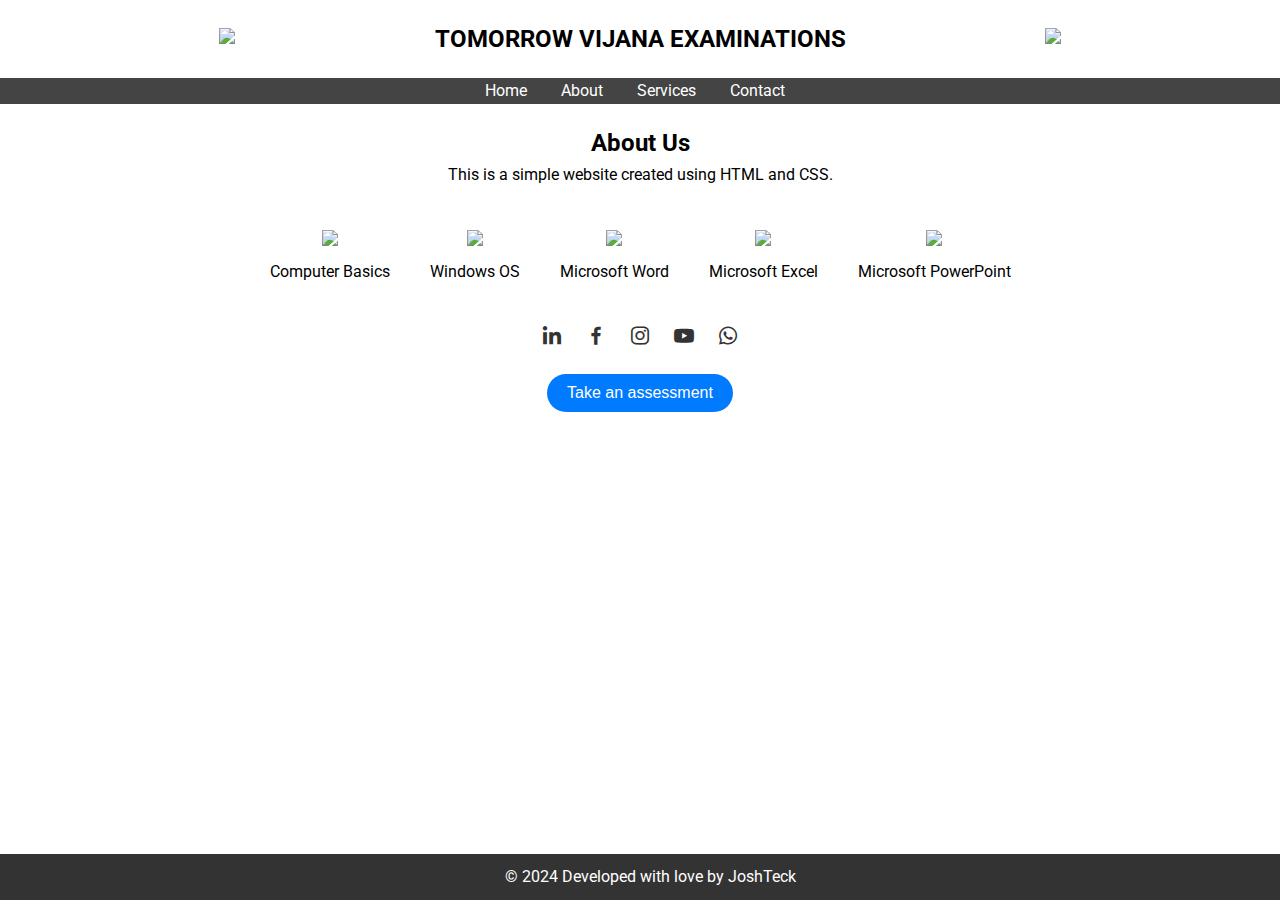
==== index.html @ 9421b92d "First upload of my files" ====
<!DOCTYPE html>
<html lang="en">

<head>
    <meta charset="UTF-8">
    <meta name="viewport" content="width=device-width, initial-scale=1.0">
    <title>Tomorrow Vijana Examination</title>
    <link href='https://unpkg.com/boxicons@2.1.4/css/boxicons.min.css' rel='stylesheet'>
    <link rel="preconnect" href="https://fonts.googleapis.com">
    <link rel="preconnect" href="https://fonts.gstatic.com" crossorigin>
    <link href="https://fonts.googleapis.com/css2?family=Roboto:wght@300;400;700&display=swap" rel="stylesheet">

    <link rel="stylesheet" href="style.css">



<style>
    /* New styles for responsive design */
@media only screen and (max-width: 600px) {
    .logo-section {
        flex-direction: column;
        align-items: center;
    }


    .image-section {
        flex-direction: column;
        align-items: center;
    }
}
</style>


</head>

<body>

    <header class="logo-section">
        <div class="logo-container">
            <img src="Images/tomorrowvijana.png">
        </div>
        <h2>TOMORROW VIJANA EXAMINATIONS</h2>
        <div class="logo-container">
            <img src="Images/josuemirimo.png">
        </div>
    </header>

    <nav>
        <ul>
            <li><a href="#">Home</a></li>
            <li><a href="#">About</a></li>
            <li><a href="#">Services</a></li>
            <li><a href="#">Contact</a></li>
        </ul>
    </nav>



    <main>
        <article class="aboutus">
            <h2>About Us</h2>
            <p>This is a simple website created using HTML and CSS.</p>
        </article>
    </main>



    <section class="image-section">
        <div class="image-container">
            <img src="Images/computerbasics.png">
            <p>Computer Basics</p>
        </div>
        <div class="image-container">
            <img src="Images/windowsos.png">
            <p>Windows OS</p>
        </div>
        <div class="image-container">
            <img src="Images/microsoftword.png">
            <p>Microsoft Word</p>
        </div>
        <div class="image-container">
            <img src="Images/microsoftexcel.png">
            <p>Microsoft Excel</p>
        </div>
        <div class="image-container">
            <img src="Images/microsoftpowerpoint.png">
            <p>Microsoft PowerPoint</p>
        </div>
    </section>

    <div class="social-icons">
        <a href="#"><i class='bx bxl-linkedin'></i></a>
        <a href="#"><i class='bx bxl-facebook'></i></a>
        <a href="#"><i class='bx bxl-instagram'></i></a>
        <a href="#"><i class='bx bxl-youtube'></i></a>
        <a href="#"><i class='bx bxl-whatsapp'></i></a>
    </div>

    <div class="button-container">
        <button class="centered-button">Take an assessment</button>
    </div>

    <footer>
        <p>&copy; 2024 Developed with love by JoshTeck</p>
    </footer>
</body>

</html>
---- style.css ----
/* Resetting default margin and padding */
        body, h1, h2, p, ul {
            margin: 0;
            padding: 0;
        }
        
        /* Basic styling */
        body {
            font-family: 'Roboto', sans-serif;
            line-height: 1.6;
        }
        
        nav ul {
            list-style-type: none;
            background-color: #444;
            text-align: center;
        }
        
        nav ul li {
            display: inline;
            margin-right: 10px;
        }
        
        nav ul li a {
            color: #fff;
            text-decoration: none;
            padding: 5px 10px;
        }
        
        main {
            padding: 20px;
        }
        
        footer {
            background-color: #333;
            color: #fff;
            text-align: center;
            padding: 10px;
            position: fixed;
            bottom: 0;
            width: 100%;
        }
        
        
        
        
        
        
        .logo-section {
            background-color: #ffffff;
            color: #000000;
            display: flex;
            flex-direction: row;
            justify-content: center;
            align-items: center;
            padding: 20px;
        }
        
        .logo-container {
            flex: 1;
            text-align: center;
        }
        
        .logo-container img {
            max-width: 100px; /* Adjust as needed */
        }

        .logo-container h2 {
            text-align: center; /* Adjust as needed */
        }

        .aboutus {
            text-align: center;
            margin: 0 20px; /* Adjust as needed */
        }
        
        
        
        /* New styles for the image section */
        .image-section {
            display: flex;
            justify-content: center;
            padding: 20px;
        }
        
        .image-container {
            text-align: center;
            margin: 0 20px; /* Adjust as needed */
        }
        
        .image-container img {
            max-width: 150px; /* Adjust as needed */
            /* border-radius: 50%; */
        }
        
        .image-container p {
            margin-top: 5px;
        }

        .border{
            border: 1px solid rgb(226, 226, 226);
            border-radius: 10px;
        }


        /* New styles for the button */
.button-container {
    text-align: center;
    margin-top: 20px;
}

.centered-button {
    padding: 10px 20px;
    font-size: 16px;
    background-color: #007bff;
    color: #fff;
    border: none;
    border-radius: 50px;
    cursor: pointer;
}

/* New styles for the social icons */
.social-icons {
    display: flex;
    justify-content: center;
    margin-top: 20px;
}

.social-icons a {
    margin: 0 10px; /* Adjust spacing as needed */
}

.social-icons i {
    font-size: 24px; /* Adjust icon size as needed */
    color: #333; /* Adjust icon color as needed */
}
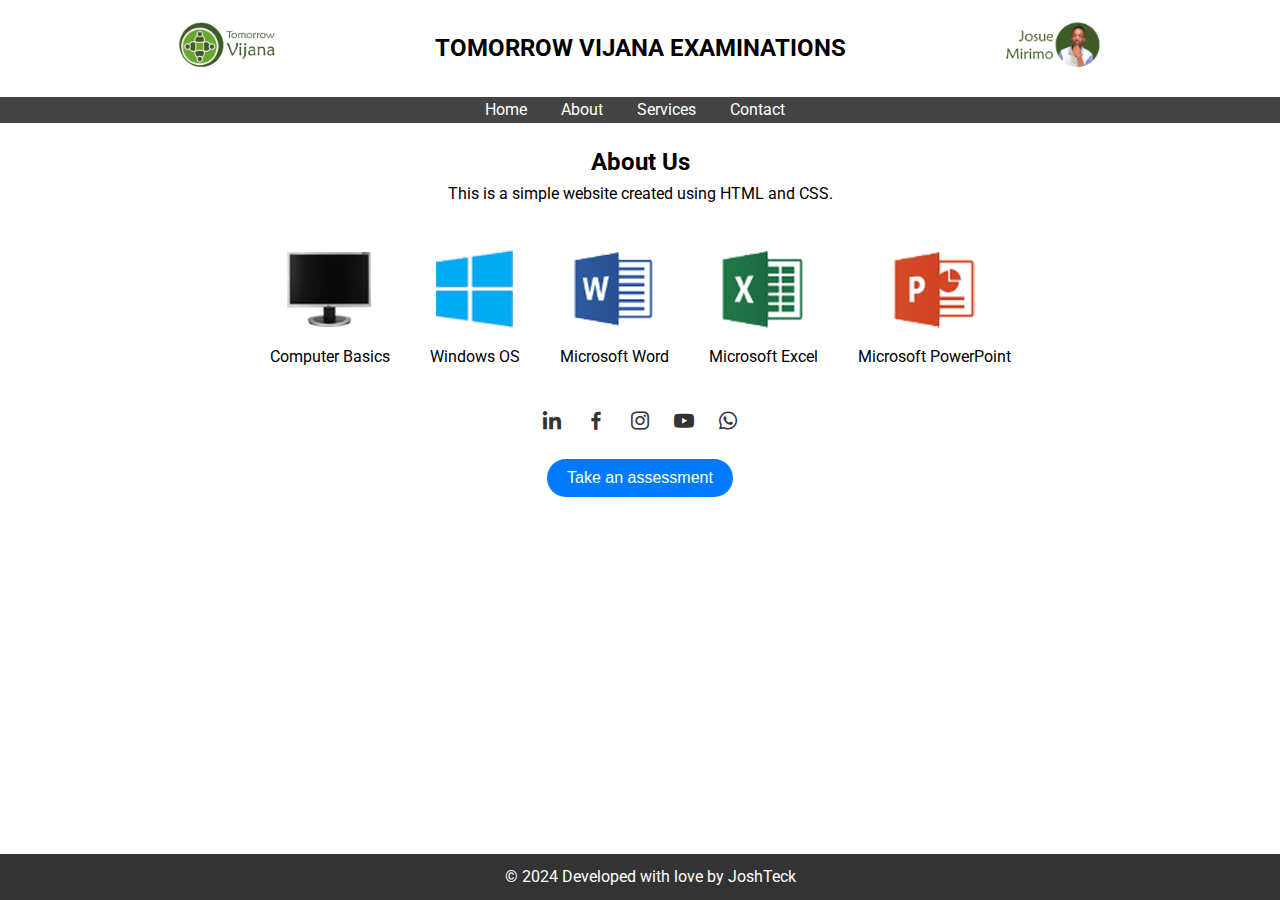
==== commit acd391f6: "Trying to add responsibilities to the website" ====
--- a/index.html
+++ b/index.html
@@ -22,6 +22,10 @@
         align-items: center;
     }
 
+    .title{
+        text-align: center;
+    }
+
 
     .image-section {
         flex-direction: column;
@@ -39,7 +43,7 @@
         <div class="logo-container">
             <img src="Images/tomorrowvijana.png">
         </div>
-        <h2>TOMORROW VIJANA EXAMINATIONS</h2>
+        <h2 class="title">TOMORROW VIJANA EXAMINATIONS</h2>
         <div class="logo-container">
             <img src="Images/josuemirimo.png">
         </div>
--- a/style.css
+++ b/style.css
@@ -42,7 +42,9 @@
         }
         
         
-        
+        .title{
+            text-align: center;
+        }
         
         
         
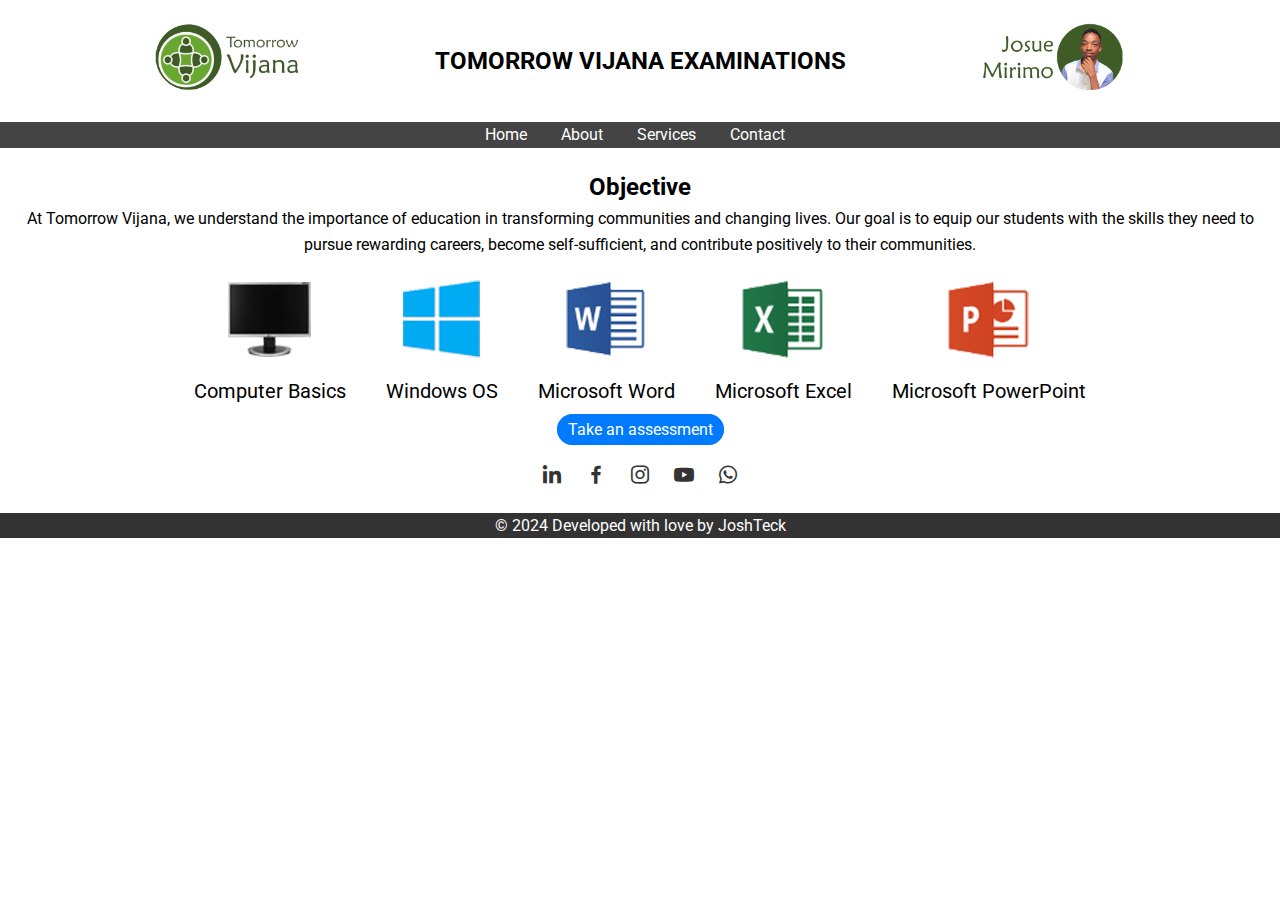
==== commit 63929458: "Day 5" ====
--- a/index.html
+++ b/index.html
@@ -4,6 +4,7 @@
 <head>
     <meta charset="UTF-8">
     <meta name="viewport" content="width=device-width, initial-scale=1.0">
+    <link rel="icon" type="image/x-icon" href="tomorrow_vijana.png">
     <title>Tomorrow Vijana Examination</title>
     <link href='https://unpkg.com/boxicons@2.1.4/css/boxicons.min.css' rel='stylesheet'>
     <link rel="preconnect" href="https://fonts.googleapis.com">
@@ -11,34 +12,10 @@
     <link href="https://fonts.googleapis.com/css2?family=Roboto:wght@300;400;700&display=swap" rel="stylesheet">
 
     <link rel="stylesheet" href="style.css">
-
-
-
-<style>
-    /* New styles for responsive design */
-@media only screen and (max-width: 600px) {
-    .logo-section {
-        flex-direction: column;
-        align-items: center;
-    }
-
-    .title{
-        text-align: center;
-    }
-
-
-    .image-section {
-        flex-direction: column;
-        align-items: center;
-    }
-}
-</style>
-
-
 </head>
 
 <body>
-
+    <!-- header -->
     <header class="logo-section">
         <div class="logo-container">
             <img src="Images/tomorrowvijana.png">
@@ -49,61 +26,73 @@
         </div>
     </header>
 
+    <!-- navigation menu -->
     <nav>
         <ul>
-            <li><a href="#">Home</a></li>
+            <li><a href="index.html">Home</a></li>
             <li><a href="#">About</a></li>
             <li><a href="#">Services</a></li>
-            <li><a href="#">Contact</a></li>
+            <li><a href="contact.html">Contact</a></li>
         </ul>
     </nav>
 
-
-
+    <!-- text after the menu -->
     <main>
         <article class="aboutus">
-            <h2>About Us</h2>
-            <p>This is a simple website created using HTML and CSS.</p>
+            <h2>Objective</h2>
+            <p>At Tomorrow Vijana, we understand the importance of education in transforming communities and changing lives. Our goal is to equip our students with the skills they need to pursue rewarding careers, become self-sufficient, and contribute positively to their communities.</p>
         </article>
     </main>
 
-
-
+    <!-- courses -->
     <section class="image-section">
-        <div class="image-container">
-            <img src="Images/computerbasics.png">
-            <p>Computer Basics</p>
+        <a href="com-bas.html" class="link">
+            <div class="image-container">
+                <img src="Images/computerbasics.png">
+                <p>Computer Basics</p>
+            </div>
+        </a>
+        <a href="win-os.html" class="link">
+            <div class="image-container">
+                <img src="Images/windowsos.png">
+                <p>Windows OS</p>
+            </div>
+        </a>
+        <a href="ms-word.html" class="link">
+            <div class="image-container">
+                <img src="Images/microsoftword.png">
+                <p>Microsoft Word</p>
+            </div>
+        </a>
+        <a href="ms-excel.html" class="link">
+            <div class="image-container">
+                <img src="Images/microsoftexcel.png">
+                <p>Microsoft Excel</p>
+            </div>
+        </a>
+        <a href="ms-powerpoint.html" class="link">
+            <div class="image-container">
+                <img src="Images/microsoftpowerpoint.png">
+                <p>Microsoft PowerPoint</p>
+            </div>
+        </a>
+    </section>
+<!-- button container  -->
+        <div class="centered-button">
+            <a href="com-bas.html">Take an assessment</a>
         </div>
-        <div class="image-container">
-            <img src="Images/windowsos.png">
-            <p>Windows OS</p>
-        </div>
-        <div class="image-container">
-            <img src="Images/microsoftword.png">
-            <p>Microsoft Word</p>
-        </div>
-        <div class="image-container">
-            <img src="Images/microsoftexcel.png">
-            <p>Microsoft Excel</p>
-        </div>
-        <div class="image-container">
-            <img src="Images/microsoftpowerpoint.png">
-            <p>Microsoft PowerPoint</p>
-        </div>
-    </section>
-
+    <!-- social icons -->
     <div class="social-icons">
-        <a href="#"><i class='bx bxl-linkedin'></i></a>
-        <a href="#"><i class='bx bxl-facebook'></i></a>
-        <a href="#"><i class='bx bxl-instagram'></i></a>
-        <a href="#"><i class='bx bxl-youtube'></i></a>
-        <a href="#"><i class='bx bxl-whatsapp'></i></a>
+        <a href="https://www.linkedin.com/company/tomorrowvijana/"><i class='bx bxl-linkedin'></i></a>
+        <a href="https://www.facebook.com/1800618190165319"><i class='bx bxl-facebook'></i></a>
+        <a href="https://www.instagram.com/tomorrowvijana/"><i class='bx bxl-instagram'></i></a>
+        <a href="https://www.youtube.com/@TomorrowVijana"><i class='bx bxl-youtube'></i></a>
+        <a href="https://wa.me/+256785468302"><i class='bx bxl-whatsapp'></i></a>
     </div>
 
-    <div class="button-container">
-        <button class="centered-button">Take an assessment</button>
-    </div>
+    
 
+    <!-- footer contents -->
     <footer>
         <p>&copy; 2024 Developed with love by JoshTeck</p>
     </footer>
--- a/style.css
+++ b/style.css
@@ -1,53 +1,62 @@
+        /* Page 1 setup*/
+
         /* Resetting default margin and padding */
-        body, h1, h2, p, ul {
+        body,
+        h1,
+        h2,
+        p,
+        ul {
             margin: 0;
             padding: 0;
         }
-        
+
+        .link {
+            text-decoration: none;
+            color: #000;
+            font-size: 20px;
+        }
+
         /* Basic styling */
         body {
             font-family: 'Roboto', sans-serif;
             line-height: 1.6;
         }
-        
+
         nav ul {
             list-style-type: none;
             background-color: #444;
             text-align: center;
         }
-        
+
         nav ul li {
             display: inline;
             margin-right: 10px;
         }
-        
+
         nav ul li a {
             color: #fff;
             text-decoration: none;
             padding: 5px 10px;
         }
-        
+
         main {
             padding: 20px;
         }
-        
-        footer {
+
+        footer{
             background-color: #333;
             color: #fff;
             text-align: center;
-            padding: 10px;
-            position: fixed;
-            bottom: 0;
             width: 100%;
         }
-        
-        
-        .title{
-            text-align: center;
-        }
-        
-        
-        
+
+
+        .title {
+            text-align: center;
+        }
+
+
+
         .logo-section {
             background-color: #ffffff;
             color: #000000;
@@ -57,82 +66,226 @@
             align-items: center;
             padding: 20px;
         }
-        
+
         .logo-container {
             flex: 1;
             text-align: center;
         }
-        
+
         .logo-container img {
-            max-width: 100px; /* Adjust as needed */
+            max-width: 150px;
+            /* Adjust as needed */
         }
 
         .logo-container h2 {
-            text-align: center; /* Adjust as needed */
+            text-align: center;
+            /* Adjust as needed */
         }
 
         .aboutus {
             text-align: center;
-            margin: 0 20px; /* Adjust as needed */
-        }
-        
-        
-        
+            margin: 0;
+            /* Adjust as needed */
+        }
+
+
+
         /* New styles for the image section */
         .image-section {
             display: flex;
             justify-content: center;
-            padding: 20px;
-        }
-        
+            padding: 0px;
+        }
+
         .image-container {
             text-align: center;
-            margin: 0 20px; /* Adjust as needed */
-        }
-        
+            margin: 0 20px;
+            /* Adjust as needed */
+        }
+
         .image-container img {
-            max-width: 150px; /* Adjust as needed */
+            max-width: 150px;
+            /* Adjust as needed */
             /* border-radius: 50%; */
         }
-        
+
         .image-container p {
             margin-top: 5px;
         }
 
-        .border{
-            border: 1px solid rgb(226, 226, 226);
-            border-radius: 10px;
-        }
-
-
-        /* New styles for the button */
-.button-container {
-    text-align: center;
-    margin-top: 20px;
-}
-
-.centered-button {
-    padding: 10px 20px;
-    font-size: 16px;
-    background-color: #007bff;
-    color: #fff;
-    border: none;
-    border-radius: 50px;
-    cursor: pointer;
-}
-
-/* New styles for the social icons */
-.social-icons {
-    display: flex;
-    justify-content: center;
-    margin-top: 20px;
-}
-
-.social-icons a {
-    margin: 0 10px; /* Adjust spacing as needed */
-}
-
-.social-icons i {
-    font-size: 24px; /* Adjust icon size as needed */
-    color: #333; /* Adjust icon color as needed */
-}+        .centered-button {
+            justify-content: center;
+            text-align: center;
+            margin: 10px 0;
+        }
+
+        .centered-button a {
+            text-decoration: none;
+            background-color: #007bff;
+            padding: 5px 10px;
+            color: #fff;
+            border: 1px solid #007bff;
+            border-radius: 50px;
+        }
+
+        /* New styles for the social icons */
+        .social-icons {
+            display: flex;
+            justify-content: center;
+            margin: 20px 0;
+        }
+
+        .social-icons a {
+            margin: 0 10px;
+            /* Adjust spacing as needed */
+        }
+
+        .social-icons i {
+            font-size: 24px;
+            /* Adjust icon size as needed */
+            color: #333;
+            /* Adjust icon color as needed */
+        }
+
+        .hero {
+            background-color: #007bff;
+            color: #fff;
+            padding: 100px 0;
+            text-align: center;
+        }
+
+        .hero h2 {
+            font-size: 36px;
+        }
+
+        .courses {
+            padding: 50px 0;
+        }
+
+        .course {
+            background-color: #fff;
+            padding: 20px;
+            margin-bottom: 20px;
+            border-radius: 5px;
+        }
+
+
+        @media only screen and (max-width: 600px) {
+            .logo-section {
+                flex-direction: column;
+                align-items: center;
+            }
+
+            .title {
+                text-align: center;
+            }
+
+
+            .image-section {
+                flex-direction: column;
+                align-items: center;
+            }
+
+            .side-right{
+                flex-direction: column;
+            }
+
+        }
+
+
+
+
+        /* Computer Basics */
+
+        .side-right {
+            display: flex;
+            justify-content: center;
+            align-items: center;
+            text-align: center;
+            padding-bottom: 20px;
+        }
+
+        .sidebar {
+            color: #333;
+            max-width: 150px;
+            padding: 10px;
+        }
+
+        .content {
+            max-width: 800px;
+            padding: 0 100px;
+        }
+
+        .sidebar ul {
+            list-style: none;
+            padding: 0;
+            text-align: left;
+        }
+
+        .sidebar ul li {
+            margin-bottom: 10px;
+            padding: 0 10px;
+            border: 1px solid #333;
+            border-radius: 50px;
+        }
+
+        .sidebar ul li a {
+            text-decoration: none;
+            color: #333;
+            display: block;
+        }
+
+        .sidebar ul li a:hover {
+            color: #ffc107;
+        }
+
+        .q-button a {
+            text-decoration: none;
+            border-radius: 20px;
+            color: #fff;
+            background-color: #000;
+            padding: 5px 10px;
+        }
+
+
+        /* contact */
+
+        .contact-container {
+            max-width: 600px;
+            margin: 20px auto;
+            padding: 20px;
+            background-color: #fff;
+            border-radius: 8px;
+            box-shadow: 0 0 10px rgba(0, 0, 0, 0.1);
+        }
+        .form-group {
+            margin-bottom: 20px;
+        }
+        .form-group label {
+            display: block;
+            font-weight: bold;
+            margin-bottom: 5px;
+        }
+        .form-group input[type="text"],
+        .form-group input[type="email"],
+        .form-group textarea {
+            width: 100%;
+            padding: 10px;
+            border: 1px solid #ccc;
+            border-radius: 5px;
+            box-sizing: border-box;
+        }
+        .form-group textarea {
+            height: 120px;
+        }
+        .form-group input[type="submit"] {
+            background-color: #4caf50;
+            color: #fff;
+            border: none;
+            padding: 10px 20px;
+            cursor: pointer;
+            border-radius: 5px;
+        }
+        .form-group input[type="submit"]:hover {
+            background-color: #45a049;
+        }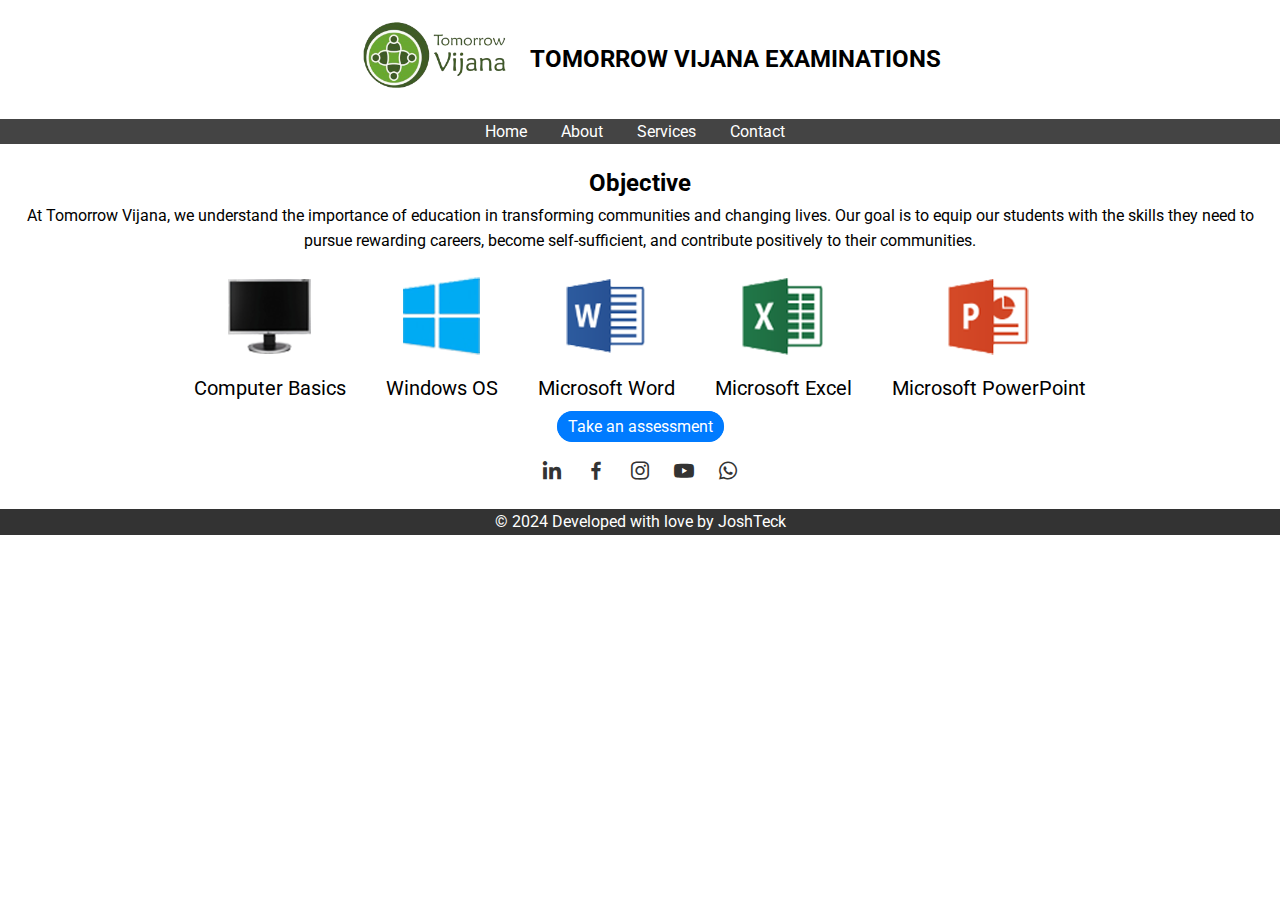
==== commit 309639a8: "Day 5" ====
--- a/index.html
+++ b/index.html
@@ -21,9 +21,6 @@
             <img src="Images/tomorrowvijana.png">
         </div>
         <h2 class="title">TOMORROW VIJANA EXAMINATIONS</h2>
-        <div class="logo-container">
-            <img src="Images/josuemirimo.png">
-        </div>
     </header>
 
     <!-- navigation menu -->
--- a/style.css
+++ b/style.css
@@ -68,8 +68,7 @@
         }
 
         .logo-container {
-            flex: 1;
-            text-align: center;
+            padding: 0 20px;
         }
 
         .logo-container img {
